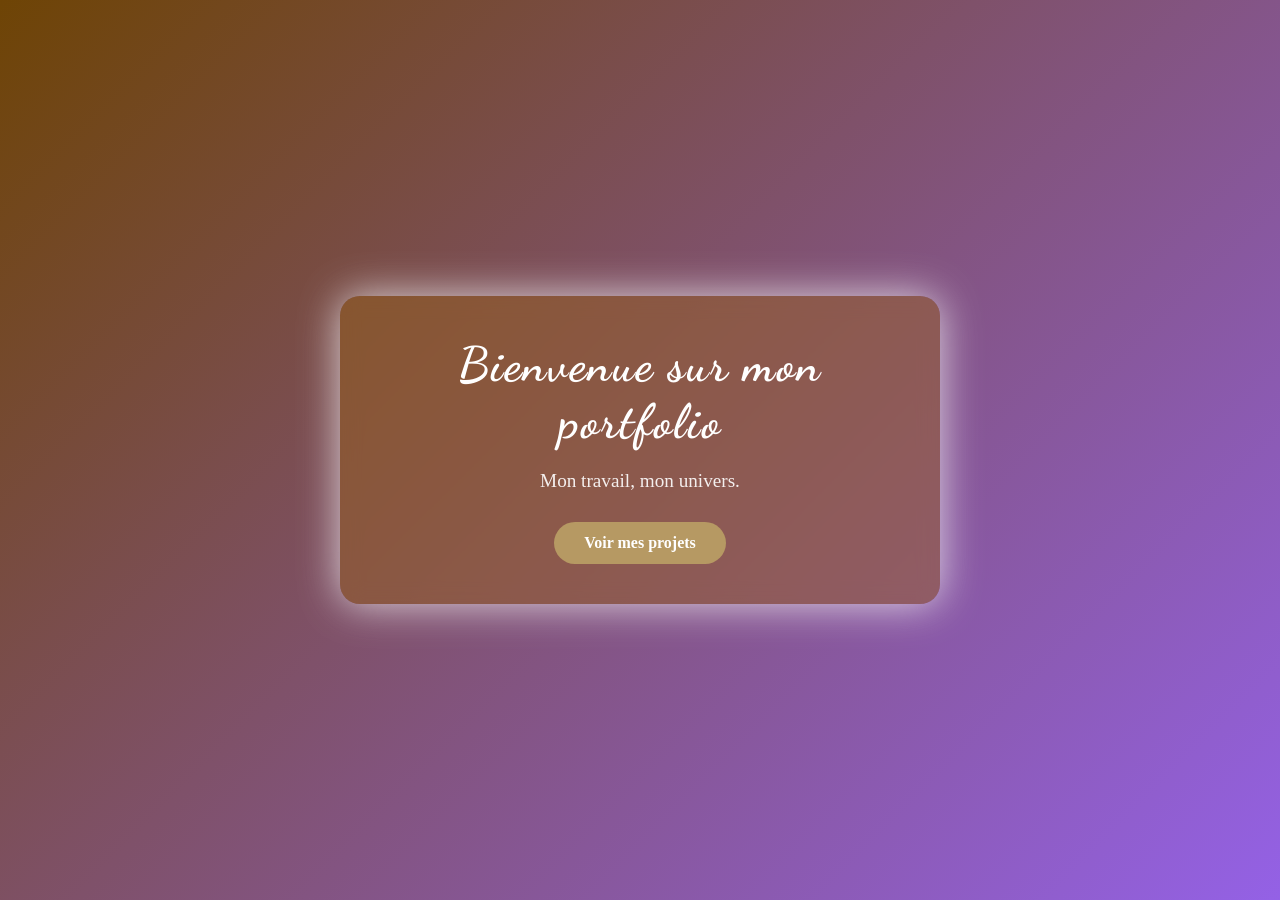
==== index.html @ eea9152b "Add files via upload" ====
<!DOCTYPE html>
<html lang="en">
<head>
    <meta charset="UTF-8">
    <meta name="viewport" content="width=device-width, initial-scale=1.0">
    <title>Portfolio</title>
    <link href="https://fonts.googleapis.com/css2?family=Dancing+Script:wght@400;600&display=swap" rel="stylesheet">
    <link rel="stylesheet" href="style.css">
</head>
<body>
    <div class="container">
        <h1>Bienvenue sur mon portfolio</h1>
        <p>Mon travail, mon univers.</p>
        <a href="projets.html" class="btn">Voir mes projets</a>
    </div>
</body>
</html>
---- style.css ----
/* Reset simple */
* {
    margin: 0;
    padding: 0;
    box-sizing: border-box;
}

/* Fond + centrage */ 
body { background: linear-gradient(135deg, #6e4405, #9461e6);;
    height: 100vh;
    display: flex;
    justify-content: center;
    align-items: center;
    color: white;
    }

/* Bloc central */
.container {
    text-align: center;
    max-width: 600px;
    padding: 40px;
    background: rgba(156, 99, 13, 0.404);
    border-radius: 20px;
    backdrop-filter: blur(10px);
    box-shadow: 0 0 40px rgba(249, 249, 250, 0.795);
}

/* Titre */
h1 {
    font-family: 'Dancing Script', cursive;
    font-size: 3rem;
    margin-bottom: 20px;
    letter-spacing: 2px;
}

/* Texte */
p {
    font-size: 1.2rem;
    margin-bottom: 30px;
    opacity: 0.9;
}

/* Bouton stylé */
.btn {
    display: inline-block;
    padding: 12px 30px;
    background: #b69963;
    color: white;
    text-decoration: none;
    font-weight: bold;
    border-radius: 30px;
    transition: 0.3s;
}

.btn:hover {
    background: #773c05;
    transform: translateY(-3px);
}

/* Taille des images des projets */
.projects img {
    width: 100%;
    max-width: 150px;
    border-radius: 15px;
    margin-bottom: 10px;
    box-shadow: 0 0 20px rgba(0,0,0,0.3);
}

/* espace vertical entre les boutons */
.projects li {
    list-style: none;
    text-align: center;
}

/* espace entre les images */
.projects {
    display: grid;
    grid-template-columns: 1fr 1fr;
    justify-items: center;
    gap: 25px;
    padding: 0;
}
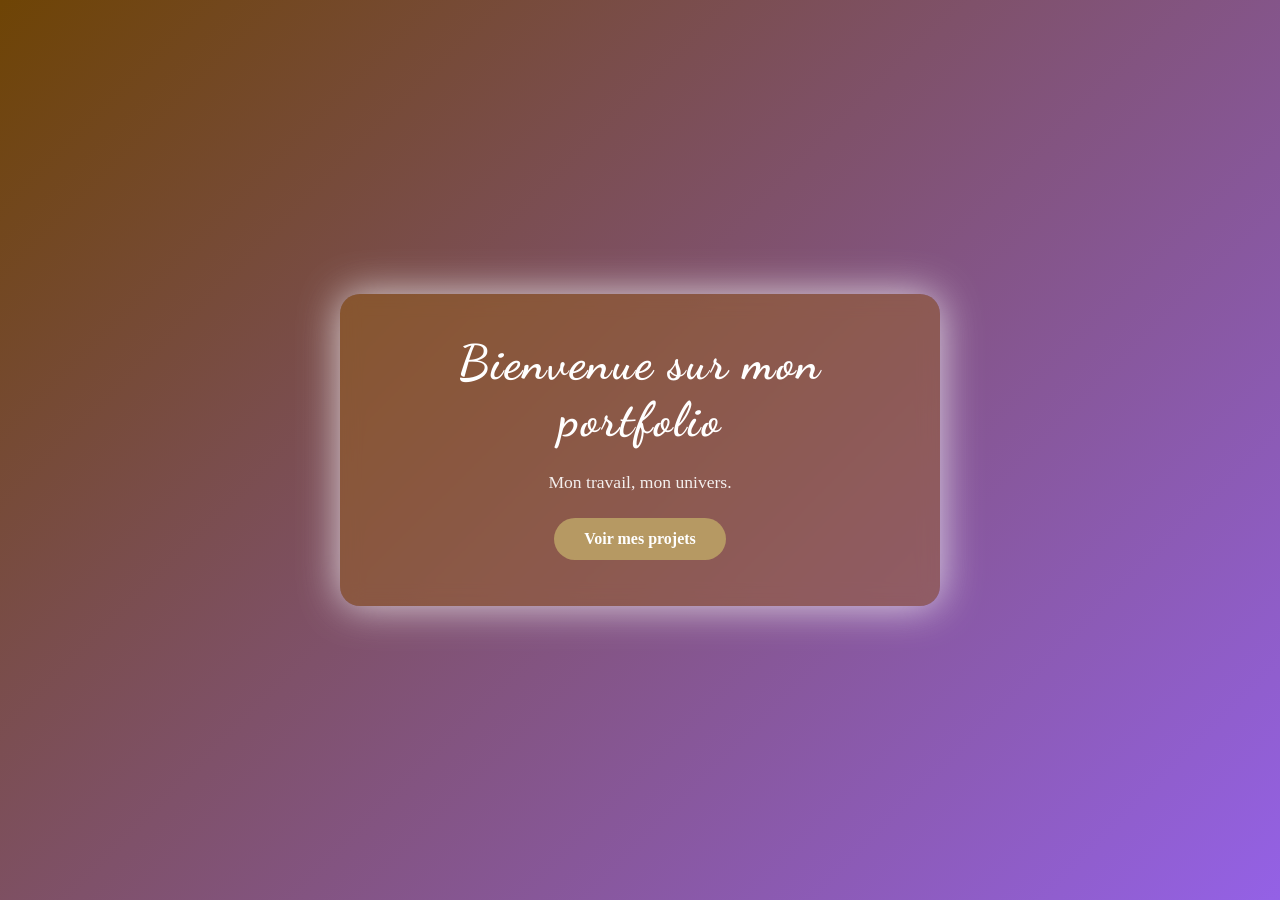
==== commit 58b4cd44: "Add files via upload" ====
--- a/index.html
+++ b/index.html
@@ -1,17 +1,19 @@
-<!DOCTYPE html>
-<html lang="en">
-<head>
-    <meta charset="UTF-8">
-    <meta name="viewport" content="width=device-width, initial-scale=1.0">
-    <title>Portfolio</title>
-    <link href="https://fonts.googleapis.com/css2?family=Dancing+Script:wght@400;600&display=swap" rel="stylesheet">
-    <link rel="stylesheet" href="style.css">
-</head>
-<body>
-    <div class="container">
-        <h1>Bienvenue sur mon portfolio</h1>
-        <p>Mon travail, mon univers.</p>
-        <a href="projets.html" class="btn">Voir mes projets</a>
-    </div>
-</body>
-</html>
+<!DOCTYPE html>
+<html lang="fr">
+<head>
+    <meta charset="UTF-8">
+    <meta name="viewport" content="width=device-width, initial-scale=1.0">
+    <title>Portfolio</title>
+    <meta property="og:title" content="Mon Portfolio">
+    <meta property="og:description" content="Mon travail, mon univers.">
+    <link href="https://fonts.googleapis.com/css2?family=Dancing+Script:wght@400;600&display=swap" rel="stylesheet">
+    <link rel="stylesheet" href="style.css">
+</head>
+<body class="accueil">
+    <div class="container">
+        <h1>Bienvenue sur mon portfolio</h1>
+        <p>Mon travail, mon univers.</p>
+        <a href="projets.html" class="btn">Voir mes projets</a>
+    </div>
+</body>
+</html>
--- a/style.css
+++ b/style.css
@@ -1,82 +1,146 @@
-/* Reset simple */
-* {
-    margin: 0;
-    padding: 0;
-    box-sizing: border-box;
-}
-
-/* Fond + centrage */ 
-body { background: linear-gradient(135deg, #6e4405, #9461e6);;
-    height: 100vh;
-    display: flex;
-    justify-content: center;
-    align-items: center;
-    color: white;
-    }
-
-/* Bloc central */
-.container {
-    text-align: center;
-    max-width: 600px;
-    padding: 40px;
-    background: rgba(156, 99, 13, 0.404);
-    border-radius: 20px;
-    backdrop-filter: blur(10px);
-    box-shadow: 0 0 40px rgba(249, 249, 250, 0.795);
-}
-
-/* Titre */
-h1 {
-    font-family: 'Dancing Script', cursive;
-    font-size: 3rem;
-    margin-bottom: 20px;
-    letter-spacing: 2px;
-}
-
-/* Texte */
-p {
-    font-size: 1.2rem;
-    margin-bottom: 30px;
-    opacity: 0.9;
-}
-
-/* Bouton stylé */
-.btn {
-    display: inline-block;
-    padding: 12px 30px;
-    background: #b69963;
-    color: white;
-    text-decoration: none;
-    font-weight: bold;
-    border-radius: 30px;
-    transition: 0.3s;
-}
-
-.btn:hover {
-    background: #773c05;
-    transform: translateY(-3px);
-}
-
-/* Taille des images des projets */
-.projects img {
-    width: 100%;
-    max-width: 150px;
-    border-radius: 15px;
-    margin-bottom: 10px;
-    box-shadow: 0 0 20px rgba(0,0,0,0.3);
-}
-
-/* espace vertical entre les boutons */
-.projects li {
-    list-style: none;
-    text-align: center;
-}
-
-/* espace entre les images */
-.projects {
-    display: grid;
-    grid-template-columns: 1fr 1fr;
-    justify-items: center;
-    gap: 25px;
-    padding: 0;
-}+/* Variables de couleurs */
+:root {
+    --or: #b69963;
+    --or-fonce: #773c05;
+    --brun: #6e4405;
+    --violet: #9461e6;
+    --fond-container: rgba(156, 99, 13, 0.404);
+    --ombre: rgba(249, 249, 250, 0.795);
+}
+
+/* Reset simple */
+* {
+    margin: 0;
+    padding: 0;
+    box-sizing: border-box;
+}
+
+/* Fond + centrage */
+body {
+    background: linear-gradient(135deg, var(--brun), var(--violet));
+    min-height: 100vh;
+    display: flex;
+    justify-content: center;
+    align-items: flex-start;
+    padding: 40px 20px;
+    color: white;
+}
+
+/* Page d'accueil : centrage vertical parfait */
+body.accueil {
+    align-items: center;
+    padding: 0;
+}
+
+/* Bloc central */
+.container {
+    text-align: center;
+    width: 100%;
+    max-width: 600px;
+    padding: 40px;
+    background: var(--fond-container);
+    border-radius: 20px;
+    backdrop-filter: blur(10px);
+    box-shadow: 0 0 40px var(--ombre);
+}
+
+/* Titre */
+h1 {
+    font-family: 'Dancing Script', cursive;
+    font-size: 3rem;
+    margin-bottom: 20px;
+    letter-spacing: 2px;
+}
+
+/* Texte */
+p {
+    font-size: 1.1rem;
+    margin-bottom: 16px;
+    opacity: 0.9;
+    line-height: 1.6;
+}
+
+/* Bouton stylé */
+.btn {
+    display: inline-block;
+    padding: 12px 30px;
+    background: var(--or);
+    color: white;
+    text-decoration: none;
+    font-weight: bold;
+    border-radius: 30px;
+    transition: 0.3s;
+    margin: 6px 4px;
+}
+
+.btn:hover {
+    background: var(--or-fonce);
+    transform: translateY(-3px);
+}
+
+/* Menu de navigation global */
+nav.menu {
+    display: flex;
+    flex-wrap: wrap;
+    justify-content: center;
+    gap: 8px;
+    margin-bottom: 28px;
+    padding-bottom: 20px;
+    border-bottom: 1px solid rgba(255,255,255,0.2);
+}
+
+nav.menu a {
+    display: inline-block;
+    padding: 7px 16px;
+    background: rgba(255,255,255,0.1);
+    color: white;
+    text-decoration: none;
+    font-size: 0.85rem;
+    border-radius: 20px;
+    transition: 0.2s;
+    border: 1px solid rgba(255,255,255,0.2);
+}
+
+nav.menu a:hover {
+    background: var(--or);
+    border-color: var(--or);
+}
+
+nav.menu a.actif {
+    background: var(--or);
+    border-color: var(--or);
+}
+
+/* Images des projets */
+.projects img {
+    width: 100%;
+    max-width: 150px;
+    aspect-ratio: 4/3;
+    object-fit: cover;
+    border-radius: 15px;
+    margin-bottom: 10px;
+    box-shadow: 0 0 20px rgba(0,0,0,0.3);
+}
+
+/* Items de liste */
+.projects li {
+    list-style: none;
+    text-align: center;
+}
+
+/* Grille des projets */
+.projects {
+    display: grid;
+    grid-template-columns: 1fr 1fr;
+    justify-items: center;
+    gap: 25px;
+    padding: 0;
+    margin-bottom: 30px;
+}
+
+/* Responsive mobile */
+@media (max-width: 480px) {
+    h1 { font-size: 2.2rem; }
+    .container { padding: 24px 16px; }
+    .projects { grid-template-columns: 1fr; }
+}
